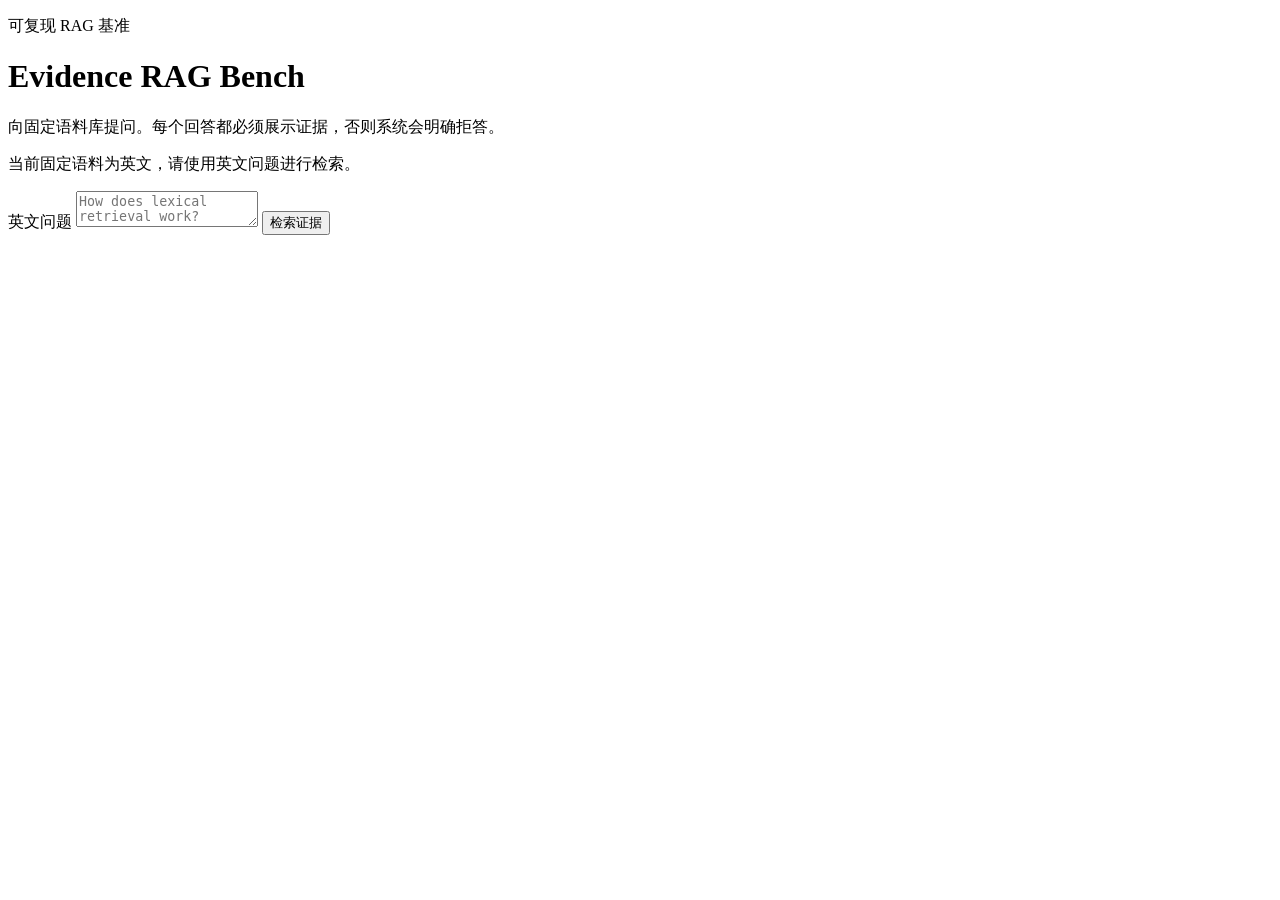
==== src/evidence_rag_bench/ui/index.html @ 94d18784 "feat: publish Chinese portfolio edition" ====
<!doctype html>
<html lang="zh-CN">
  <head>
    <meta charset="utf-8">
    <meta name="viewport" content="width=device-width, initial-scale=1">
    <title>Evidence RAG Bench｜证据检索评测台</title>
    <link rel="icon" href="/favicon.svg" type="image/svg+xml">
    <link rel="stylesheet" href="/styles.css">
  </head>
  <body>
    <main>
      <p class="eyebrow">可复现 RAG 基准</p>
      <h1>Evidence RAG Bench</h1>
      <p class="lede">向固定语料库提问。每个回答都必须展示证据，否则系统会明确拒答。</p>
      <p>当前固定语料为英文，请使用英文问题进行检索。</p>
      <form id="ask-form" aria-label="证据检索">
        <label for="question">英文问题</label>
        <textarea id="question" required maxlength="1000" placeholder="How does lexical retrieval work?"></textarea>
        <button type="submit">检索证据</button>
      </form>
      <section id="result" aria-label="检索结果" aria-live="polite" hidden>
        <p id="status" class="status"></p>
        <p id="answer"></p>
        <p id="reason"></p>
        <p id="latency"></p>
        <div id="evidence"></div>
      </section>
    </main>
    <script src="/app.js"></script>
  </body>
</html>
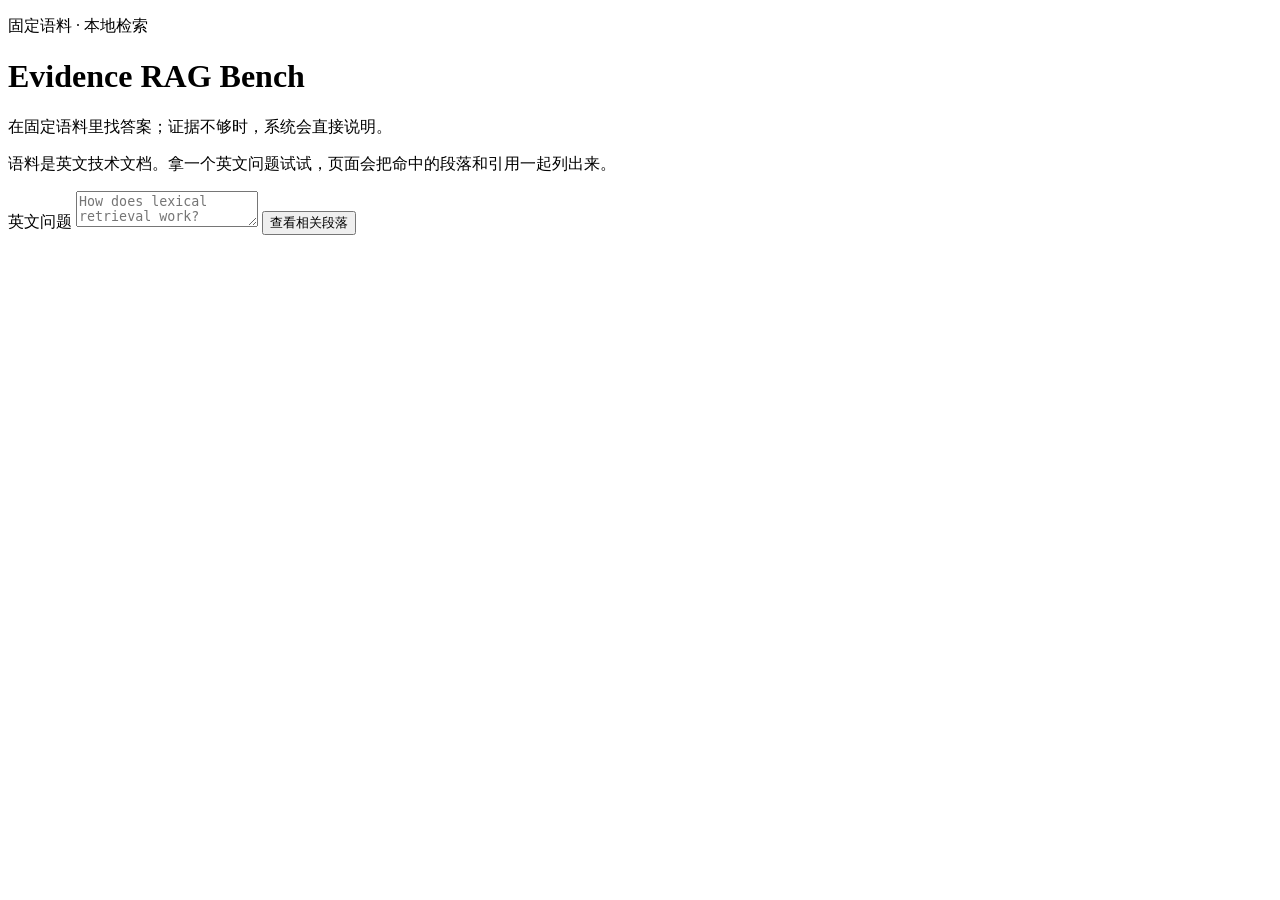
==== commit c925c8be: "docs: use a plainer Chinese project voice" ====
--- a/src/evidence_rag_bench/ui/index.html
+++ b/src/evidence_rag_bench/ui/index.html
@@ -9,14 +9,14 @@
   </head>
   <body>
     <main>
-      <p class="eyebrow">可复现 RAG 基准</p>
+      <p class="eyebrow">固定语料 · 本地检索</p>
       <h1>Evidence RAG Bench</h1>
-      <p class="lede">向固定语料库提问。每个回答都必须展示证据，否则系统会明确拒答。</p>
-      <p>当前固定语料为英文，请使用英文问题进行检索。</p>
+      <p class="lede">在固定语料里找答案；证据不够时，系统会直接说明。</p>
+      <p>语料是英文技术文档。拿一个英文问题试试，页面会把命中的段落和引用一起列出来。</p>
       <form id="ask-form" aria-label="证据检索">
         <label for="question">英文问题</label>
         <textarea id="question" required maxlength="1000" placeholder="How does lexical retrieval work?"></textarea>
-        <button type="submit">检索证据</button>
+        <button type="submit">查看相关段落</button>
       </form>
       <section id="result" aria-label="检索结果" aria-live="polite" hidden>
         <p id="status" class="status"></p>
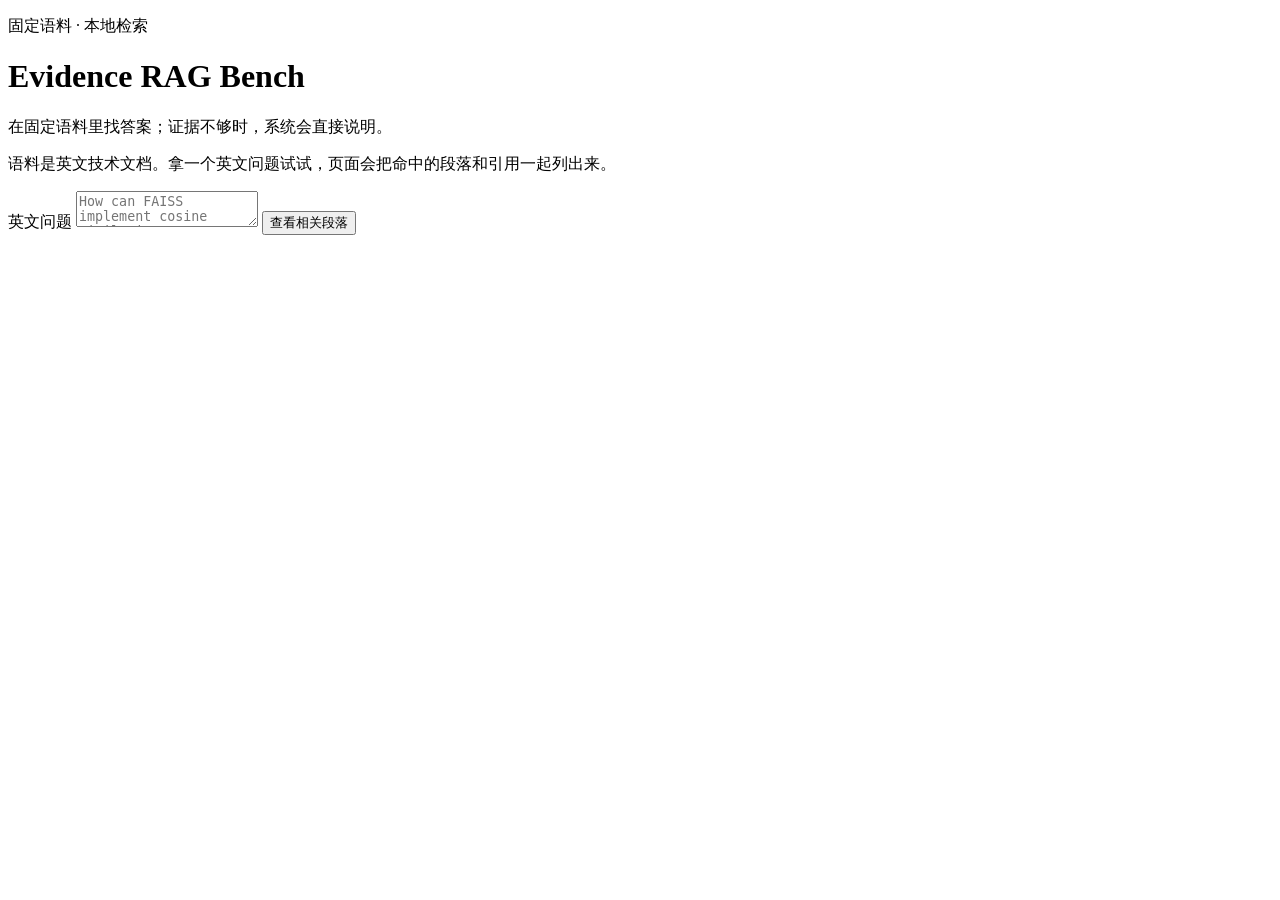
==== commit 557b0c12: "fix: align the public demo with its claims" ====
--- a/src/evidence_rag_bench/ui/index.html
+++ b/src/evidence_rag_bench/ui/index.html
@@ -15,7 +15,7 @@
       <p>语料是英文技术文档。拿一个英文问题试试，页面会把命中的段落和引用一起列出来。</p>
       <form id="ask-form" aria-label="证据检索">
         <label for="question">英文问题</label>
-        <textarea id="question" required maxlength="1000" placeholder="How does lexical retrieval work?"></textarea>
+        <textarea id="question" required maxlength="1000" placeholder="How can FAISS implement cosine similarity?"></textarea>
         <button type="submit">查看相关段落</button>
       </form>
       <section id="result" aria-label="检索结果" aria-live="polite" hidden>
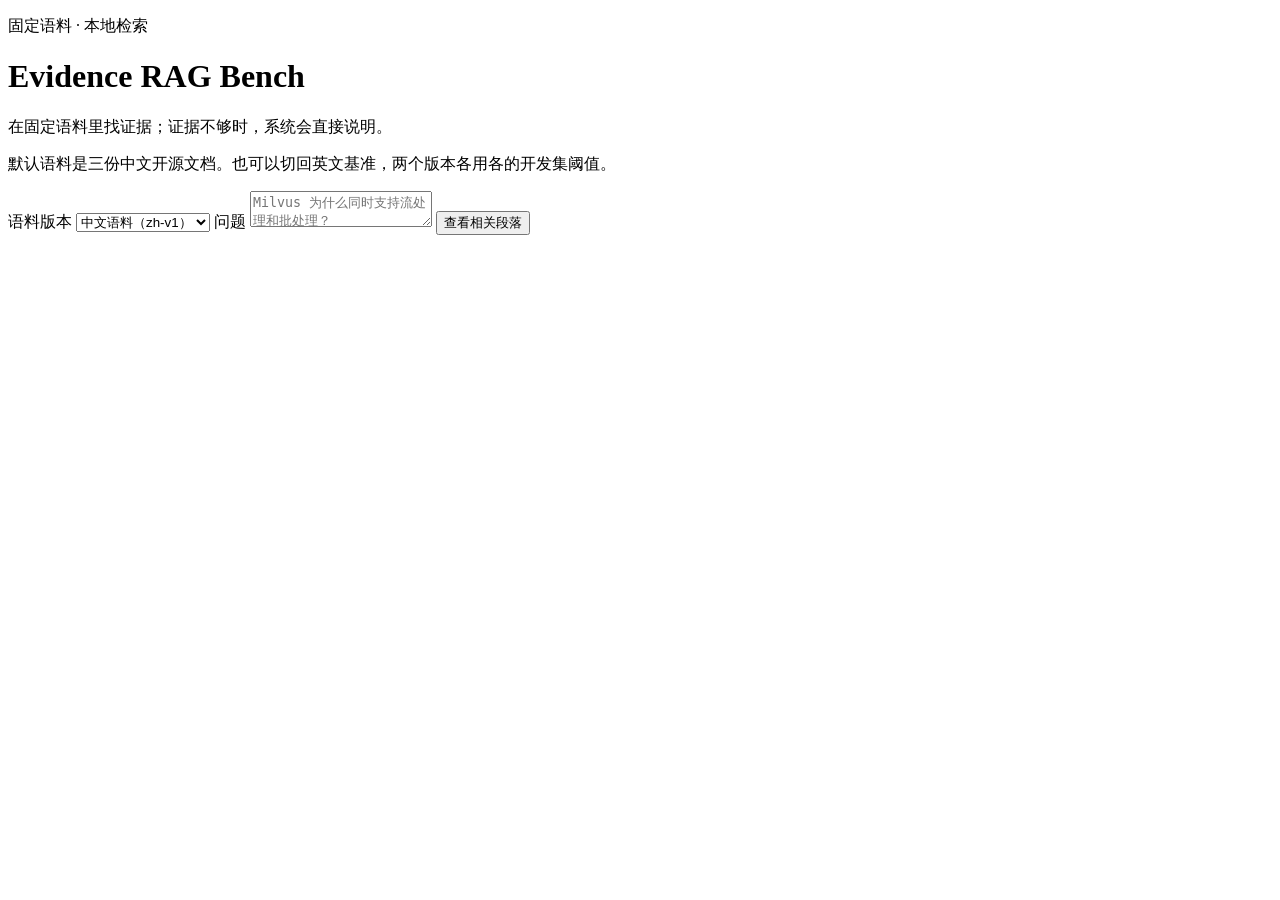
==== commit 7a222b43: "feat: add a versioned Chinese retrieval benchmark" ====
--- a/src/evidence_rag_bench/ui/index.html
+++ b/src/evidence_rag_bench/ui/index.html
@@ -11,11 +11,16 @@
     <main>
       <p class="eyebrow">固定语料 · 本地检索</p>
       <h1>Evidence RAG Bench</h1>
-      <p class="lede">在固定语料里找答案；证据不够时，系统会直接说明。</p>
-      <p>语料是英文技术文档。拿一个英文问题试试，页面会把命中的段落和引用一起列出来。</p>
+      <p class="lede">在固定语料里找证据；证据不够时，系统会直接说明。</p>
+      <p>默认语料是三份中文开源文档。也可以切回英文基准，两个版本各用各的开发集阈值。</p>
       <form id="ask-form" aria-label="证据检索">
-        <label for="question">英文问题</label>
-        <textarea id="question" required maxlength="1000" placeholder="How can FAISS implement cosine similarity?"></textarea>
+        <label for="profile">语料版本</label>
+        <select id="profile" name="profile">
+          <option value="zh-v1" selected>中文语料（zh-v1）</option>
+          <option value="en-v1">英文语料（en-v1）</option>
+        </select>
+        <label for="question">问题</label>
+        <textarea id="question" required maxlength="1000" placeholder="Milvus 为什么同时支持流处理和批处理？"></textarea>
         <button type="submit">查看相关段落</button>
       </form>
       <section id="result" aria-label="检索结果" aria-live="polite" hidden>
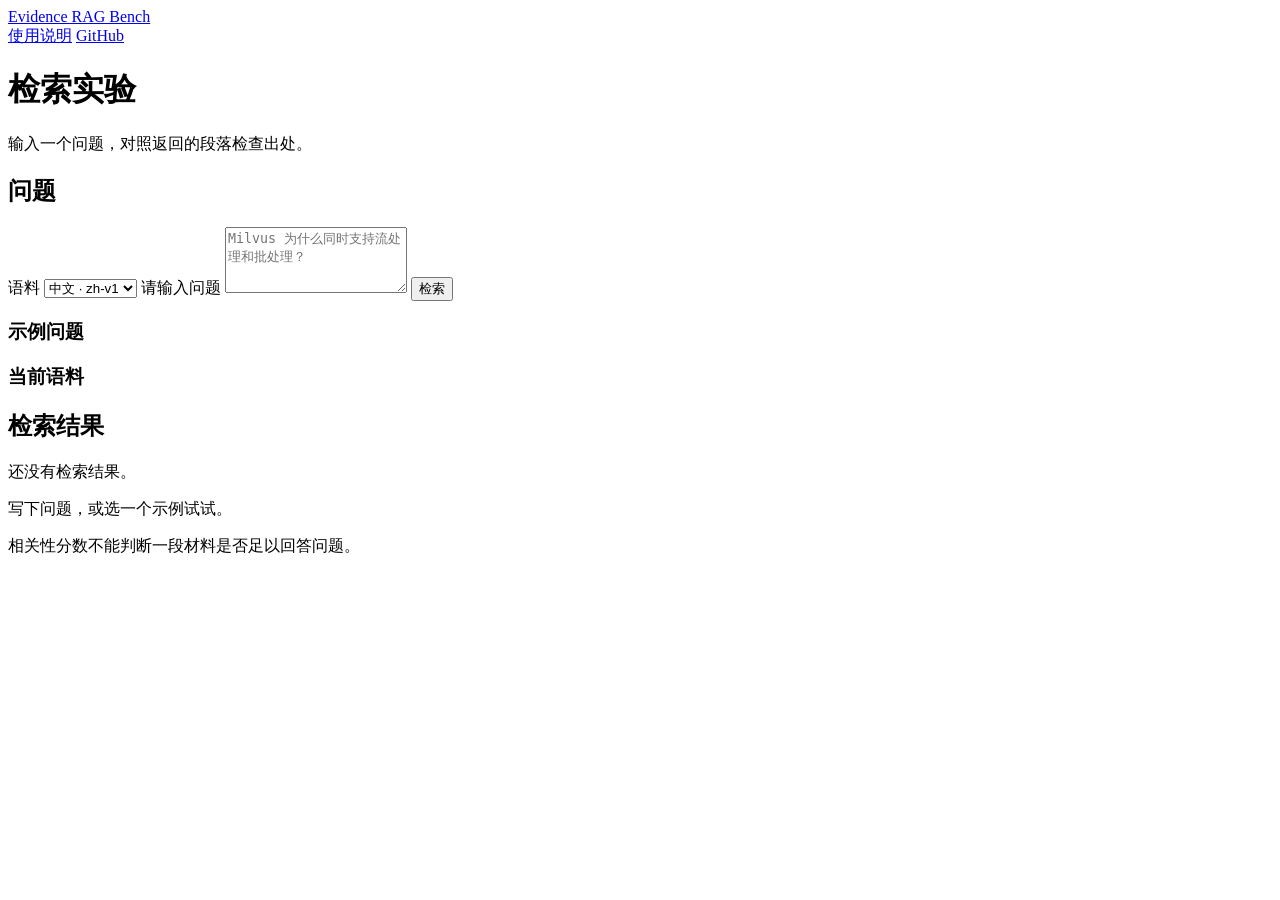
==== commit 02058716: "Refine retrieval viewer and experiment notes" ====
--- a/src/evidence_rag_bench/ui/index.html
+++ b/src/evidence_rag_bench/ui/index.html
@@ -3,33 +3,65 @@
   <head>
     <meta charset="utf-8">
     <meta name="viewport" content="width=device-width, initial-scale=1">
-    <title>Evidence RAG Bench｜证据检索评测台</title>
+    <title>检索实验 · Evidence RAG Bench</title>
     <link rel="icon" href="/favicon.svg" type="image/svg+xml">
     <link rel="stylesheet" href="/styles.css">
   </head>
   <body>
+    <header class="site-header">
+      <a class="wordmark" href="/">Evidence RAG Bench</a>
+      <nav aria-label="项目链接">
+        <a href="https://github.com/SCUliujiacheng/evidence-rag-bench-zh#readme" target="_blank" rel="noreferrer">使用说明</a>
+        <a href="https://github.com/SCUliujiacheng/evidence-rag-bench-zh" target="_blank" rel="noreferrer">GitHub</a>
+      </nav>
+    </header>
     <main>
-      <p class="eyebrow">固定语料 · 本地检索</p>
-      <h1>Evidence RAG Bench</h1>
-      <p class="lede">在固定语料里找证据；证据不够时，系统会直接说明。</p>
-      <p>默认语料是三份中文开源文档。也可以切回英文基准，两个版本各用各的开发集阈值。</p>
-      <form id="ask-form" aria-label="证据检索">
-        <label for="profile">语料版本</label>
-        <select id="profile" name="profile">
-          <option value="zh-v1" selected>中文语料（zh-v1）</option>
-          <option value="en-v1">英文语料（en-v1）</option>
-        </select>
-        <label for="question">问题</label>
-        <textarea id="question" required maxlength="1000" placeholder="Milvus 为什么同时支持流处理和批处理？"></textarea>
-        <button type="submit">查看相关段落</button>
-      </form>
-      <section id="result" aria-label="检索结果" aria-live="polite" hidden>
-        <p id="status" class="status"></p>
-        <p id="answer"></p>
-        <p id="reason"></p>
-        <p id="latency"></p>
-        <div id="evidence"></div>
-      </section>
+      <div class="page-heading">
+        <h1>检索实验</h1>
+        <p>输入一个问题，对照返回的段落检查出处。</p>
+      </div>
+      <div class="workspace">
+        <aside class="query-panel" aria-labelledby="query-title">
+          <h2 id="query-title">问题</h2>
+          <form id="ask-form" aria-label="证据检索">
+            <label for="profile">语料</label>
+            <select id="profile" name="profile">
+              <option value="zh-v1" selected>中文 · zh-v1</option>
+              <option value="en-v1">英文 · en-v1</option>
+            </select>
+            <label for="question">请输入问题</label>
+            <textarea id="question" name="question" required maxlength="1000" rows="4" placeholder="Milvus 为什么同时支持流处理和批处理？"></textarea>
+            <button class="submit-button" type="submit">检索</button>
+          </form>
+          <section class="examples" aria-labelledby="examples-title">
+            <h3 id="examples-title">示例问题</h3>
+            <div id="examples"></div>
+          </section>
+          <section class="corpus-summary" aria-labelledby="corpus-title">
+            <h3 id="corpus-title">当前语料</h3>
+            <dl id="corpus-list"></dl>
+            <p id="corpus-note"></p>
+          </section>
+        </aside>
+        <section id="result" class="result-panel" aria-labelledby="results-title" aria-busy="false">
+          <header class="result-heading">
+            <h2 id="results-title">检索结果</h2>
+            <p id="result-meta"></p>
+          </header>
+          <div id="empty-state" class="empty-state">
+            <p>还没有检索结果。</p>
+            <p>写下问题，或选一个示例试试。</p>
+          </div>
+          <div id="response" hidden>
+            <p id="submitted-question" class="submitted-question" hidden></p>
+            <p id="status" class="status" role="status" aria-live="polite"></p>
+            <p id="reason" class="reason" hidden></p>
+            <p id="latency" class="latency" hidden></p>
+            <div id="evidence" class="evidence-list"></div>
+          </div>
+          <p class="result-note">相关性分数不能判断一段材料是否足以回答问题。</p>
+        </section>
+      </div>
     </main>
     <script src="/app.js"></script>
   </body>
